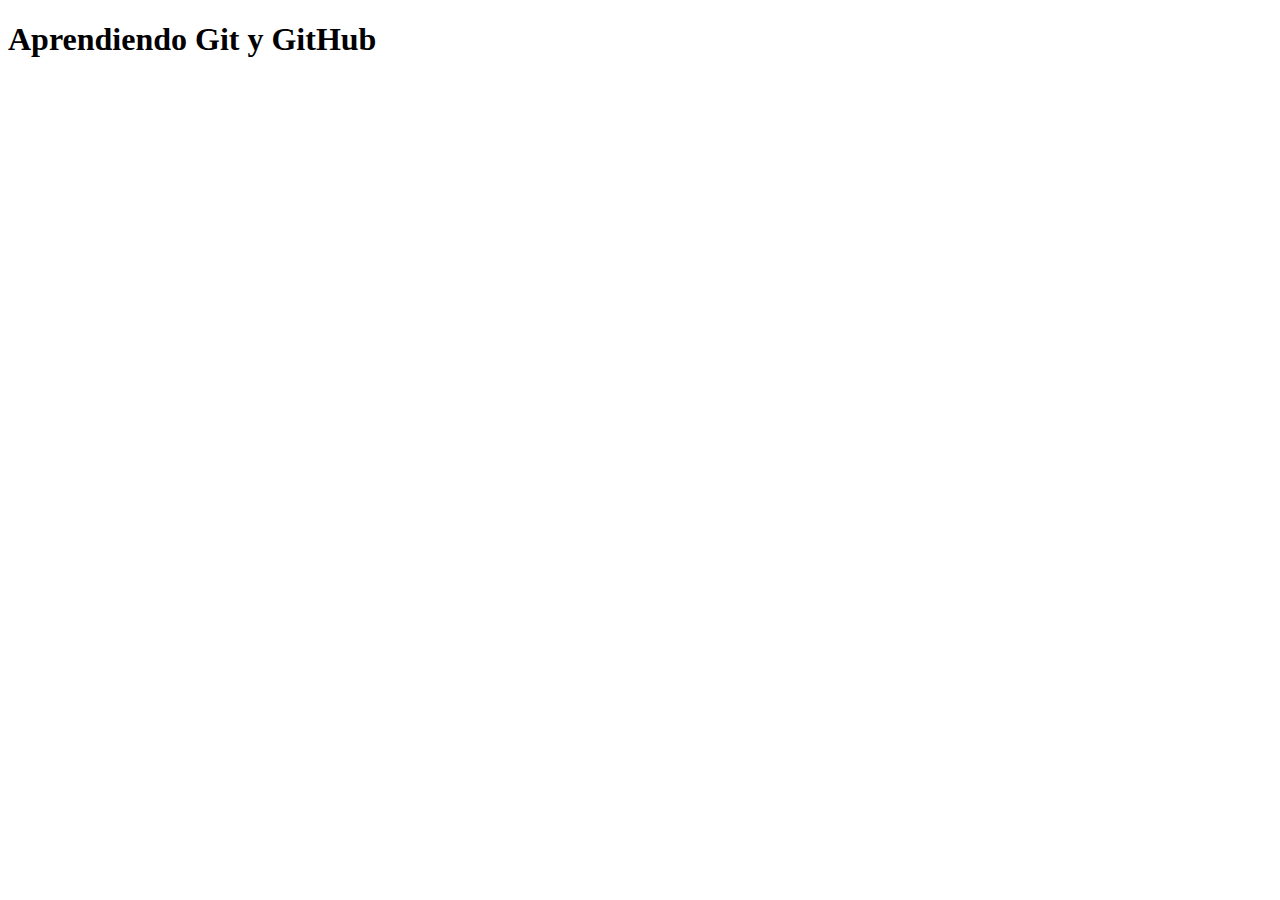
==== index10.html @ e8c79787 "inicio de index10" ====
<!DOCTYPE html>
<html lang="en">
<head>
  <meta charset="UTF-8" />
  <meta name="viewport" content="width=device-width, initial-scale=1.0" />
  <title>Clase 10</title>
</head>
<body>
  <main>
    <section>
      <h1>Aprendiendo Git y GitHub</h1>
    </section>
  </main>
</body>
</html>
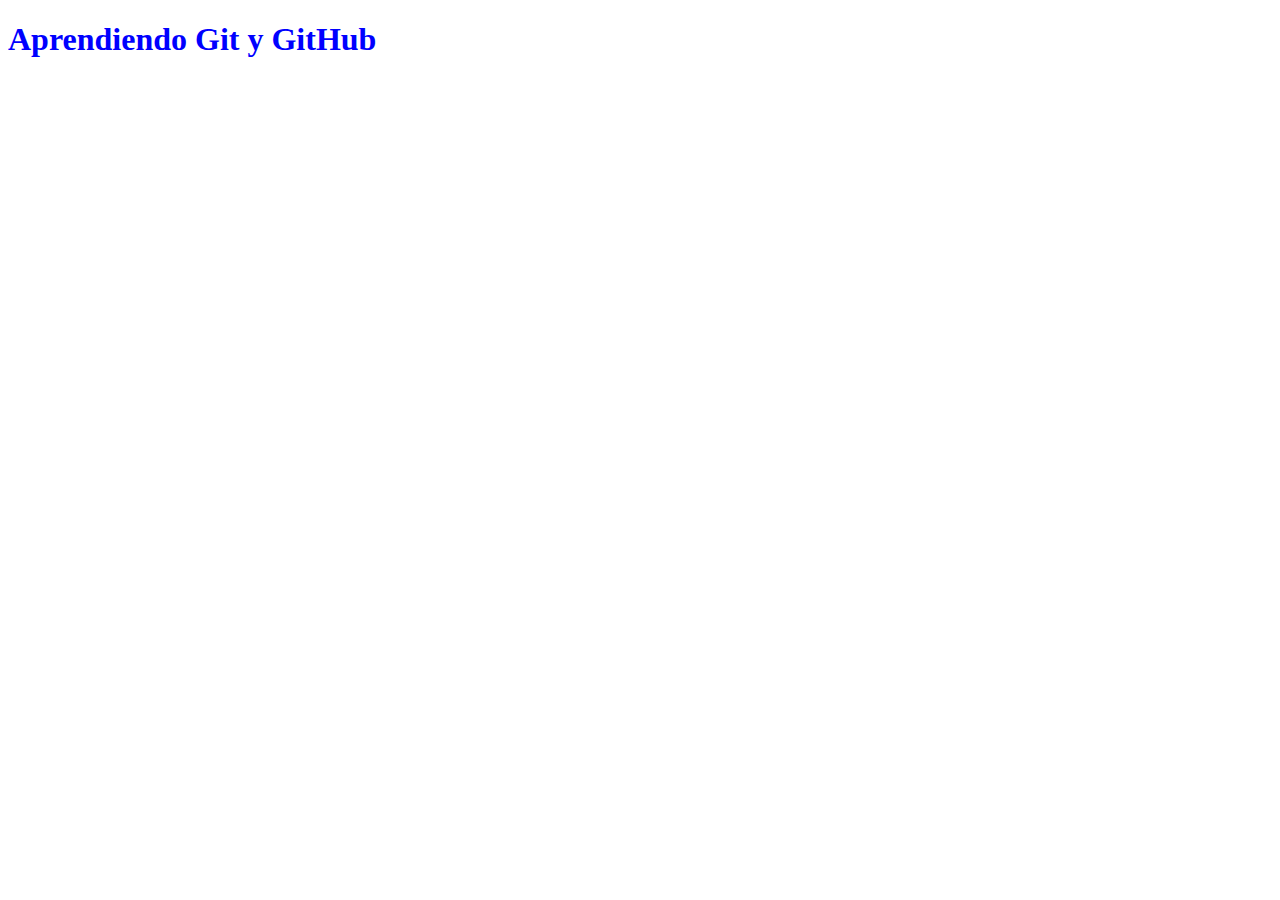
==== commit 620b8503: "nada" ====
--- a/index10.html
+++ b/index10.html
@@ -4,6 +4,7 @@
   <meta charset="UTF-8" />
   <meta name="viewport" content="width=device-width, initial-scale=1.0" />
   <title>Clase 10</title>
+  <link rel="stylesheet" href="./estilos10/estilos.css"/>
 </head>
 <body>
   <main>
--- a/estilos10/estilos.css
+++ b/estilos10/estilos.css
@@ -0,0 +1,3 @@
+h1{
+  color:blue;
+}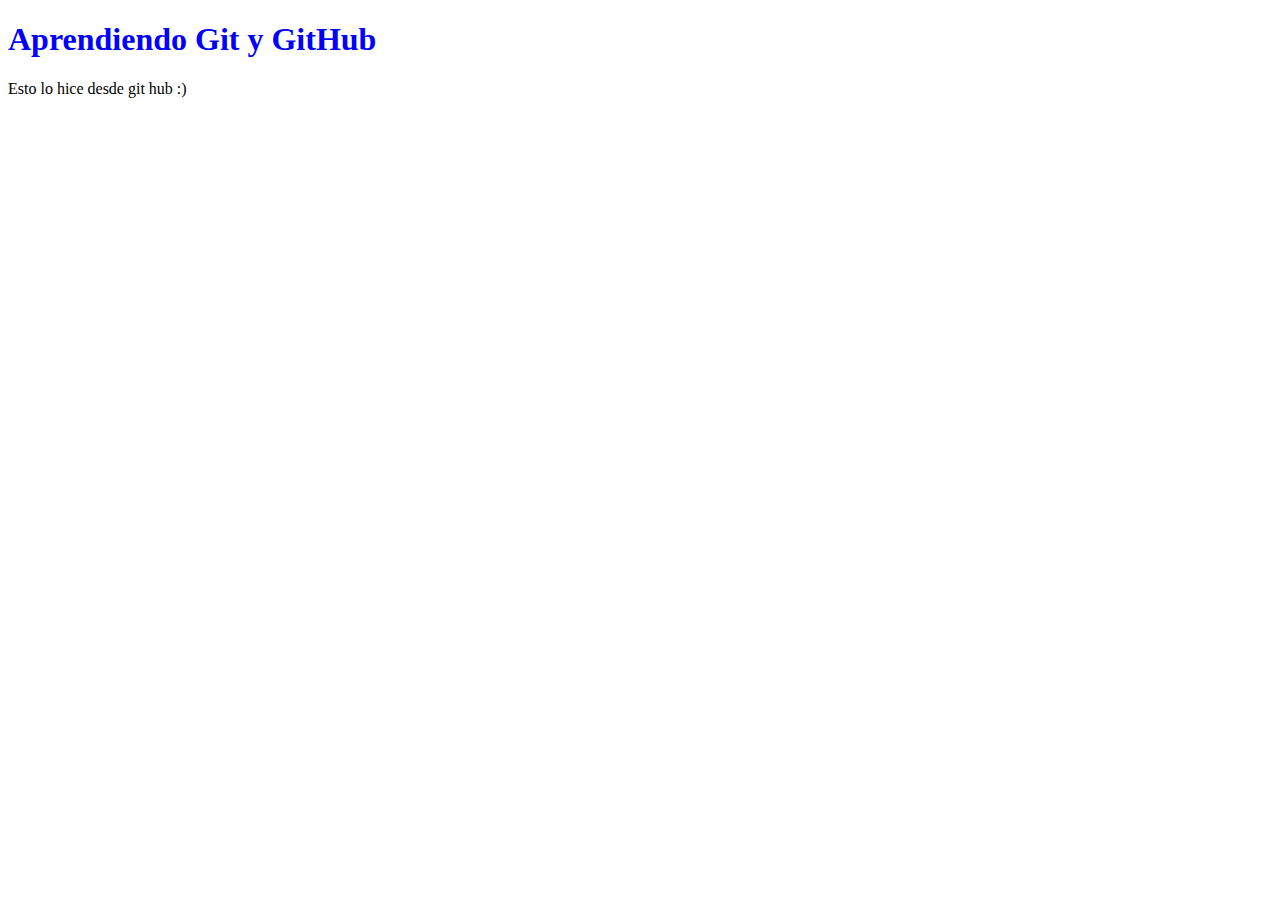
==== commit fdd31d14: "Update index10.html" ====
--- a/index10.html
+++ b/index10.html
@@ -11,6 +11,9 @@
     <section>
       <h1>Aprendiendo Git y GitHub</h1>
     </section>
+    <section>
+      Esto lo hice desde git hub :)
+    </section>
   </main>
 </body>
-</html>+</html>
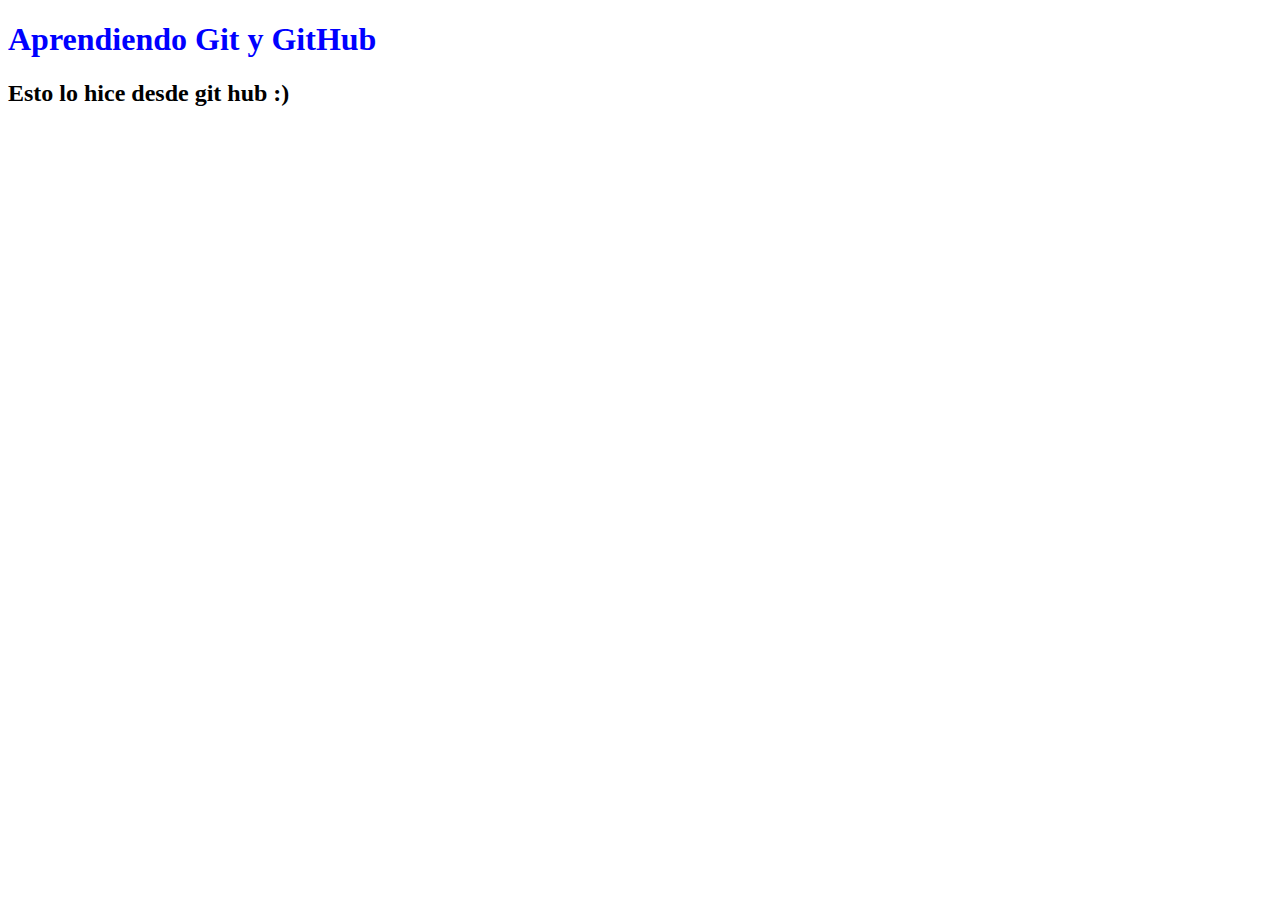
==== commit 775a781b: "Update index10.html" ====
--- a/index10.html
+++ b/index10.html
@@ -12,7 +12,7 @@
       <h1>Aprendiendo Git y GitHub</h1>
     </section>
     <section>
-      Esto lo hice desde git hub :)
+      <h2>Esto lo hice desde git hub :)</h2>
     </section>
   </main>
 </body>
